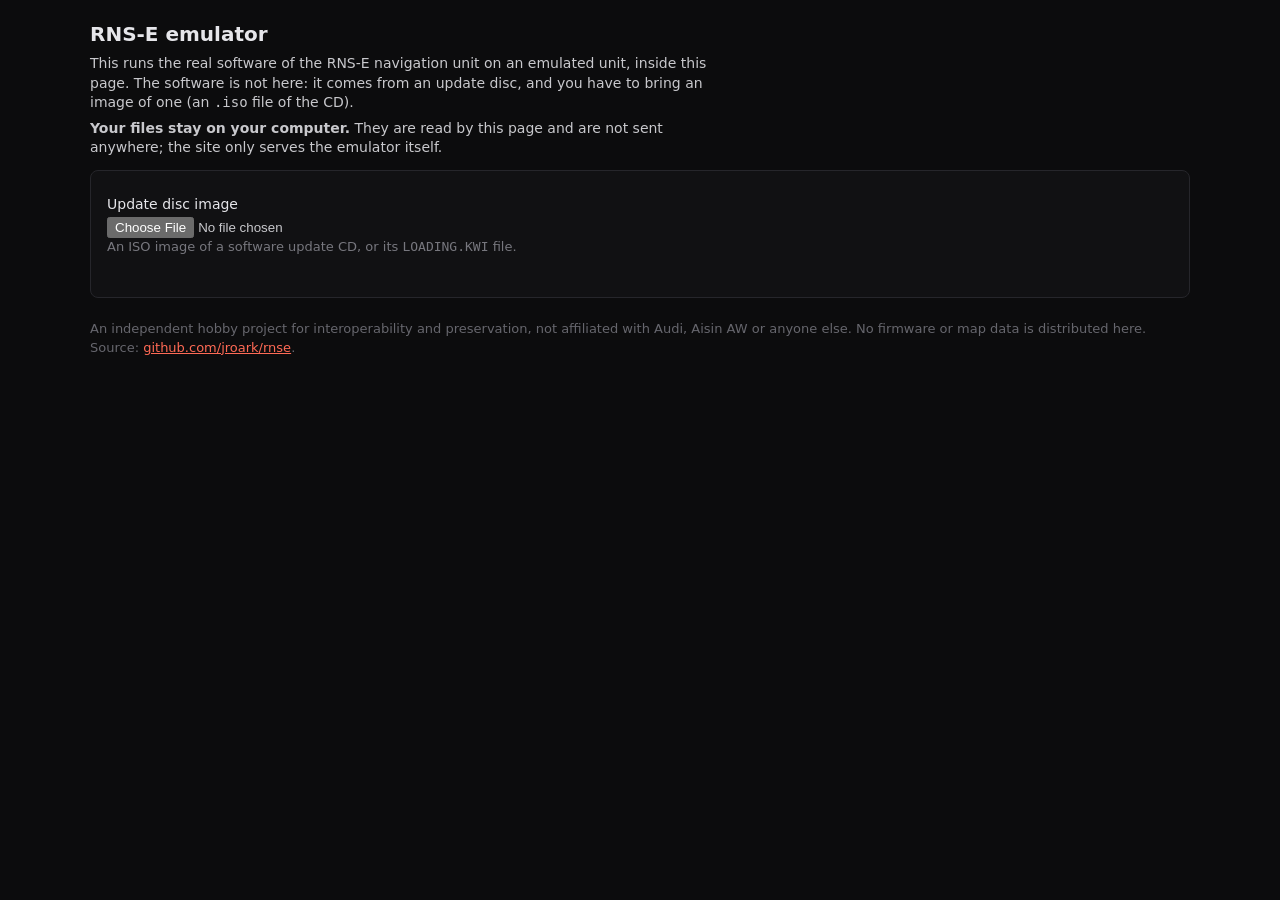
==== web/index.html @ 7823b2b1 "Browser build, repacking update discs, a new faceplate - web/: the emulator as a WebAssembly module " ====
<!doctype html>
<html lang="en">
<head>
<meta charset="utf-8">
<meta name="viewport" content="width=device-width, initial-scale=1">
<title>RNS-E emulator</title>
<meta name="description" content="An emulator for the RNS-E navigation unit that runs the unit's real firmware in your browser, from your own update disc image.">
<style>
  :root { color-scheme: dark; }
  body { margin: 0; background: #0c0c0d; color: #c8c8cc; font: 14px/1.4 system-ui, sans-serif; }
  main { max-width: 1100px; margin: 0 auto; padding: 16px; }
  /* The faceplate is 1620 x 971; everything inside is placed in percent
     of that so the whole thing scales with the window.  The screen sits
     behind the picture's transparent window (116,106 to 1238,730), one
     pixel larger all round. */
  #unit { position: relative; width: 100%; aspect-ratio: 1620 / 971; user-select: none; }
  #screen { position: absolute; left: 7.099%; top: 10.814%; width: 69.444%; height: 64.573%; background: #000; }
  #plate { position: absolute; inset: 0; width: 100%; height: 100%; pointer-events: none; }
  .zone { position: absolute; cursor: pointer; border-radius: 6px; }
  .zone.round { border-radius: 50%; }
  .zone:hover { background: rgba(255, 60, 40, .10); }
  .zone.down { background: rgba(255, 60, 40, .28); }
  body.debug .zone { outline: 1px solid #3cf; }
  #bar { display: flex; flex-wrap: wrap; gap: 8px 16px; align-items: center; margin: 14px 0 8px; }
  button { background: #222226; color: #ddd; border: 1px solid #3a3a40; border-radius: 6px; padding: 6px 12px; font: inherit; cursor: pointer; }
  button:hover { background: #2c2c32; }
  button.on { border-color: #d0392b; color: #ff6a55; }
  #status { margin-left: auto; color: #88888f; font-variant-numeric: tabular-nums; }
  #note { color: #b9954a; margin: 4px 0 10px; min-height: 1.4em; }
  #log { height: 220px; overflow: auto; background: #111113; border: 1px solid #26262b; border-radius: 6px;
         padding: 8px 10px; margin: 0; font: 12px/1.45 ui-monospace, Menlo, Consolas, monospace; white-space: pre-wrap; }
  kbd { background: #222226; border: 1px solid #3a3a40; border-radius: 4px; padding: 0 5px; font: 12px ui-monospace, monospace; }
  #help { color: #77777e; margin-top: 8px; }
  #flap { position: absolute; left: 7.099%; top: 10.814%; width: 69.444%; height: 64.573%; display: none;
          align-items: center; justify-content: center; text-align: center; color: #9a9aa2; background: rgba(0, 0, 0, .78); }
  #unit.open #flap { display: flex; }
  h1 { font-size: 20px; font-weight: 600; margin: 4px 0 2px; color: #e6e6ea; }
  p { margin: 6px 0; max-width: 70ch; }
  a { color: #ff6a55; }
  #setup { border: 1px solid #26262b; border-radius: 8px; padding: 14px 16px; margin: 12px 0 18px; background: #111113; }
  #setup label { display: block; margin: 10px 0 2px; color: #e6e6ea; }
  #setup .hint { color: #77777e; font-size: 13px; }
  #setup input[type=text], #setup select { background: #1a1a1d; color: #ddd; border: 1px solid #3a3a40; border-radius: 6px; padding: 5px 8px; font: inherit; width: 16em; max-width: 100%; }
  #setup .row { display: flex; flex-wrap: wrap; gap: 6px 24px; }
  #start { margin-top: 14px; border-color: #d0392b; color: #ff6a55; }
  #start:disabled { opacity: .45; cursor: default; }
  #error { color: #ff6a55; min-height: 1.4em; margin-top: 8px; }
  #machine { display: none; }
  body.running #machine { display: block; }
  body.running #intro { display: none; }
  footer { color: #66666d; font-size: 13px; margin: 22px 0 10px; }
</style>
</head>
<body>
<main>
  <h1>RNS-E emulator</h1>
  <div id="intro">
    <p>This runs the real software of the RNS-E navigation unit on an emulated unit, inside this page.
       The software is not here: it comes from an update disc, and you have to bring an image of one
       (an <code>.iso</code> file of the CD).</p>
    <p><strong>Your files stay on your computer.</strong> They are read by this page and are not sent anywhere;
       the site only serves the emulator itself.</p>
    <div id="setup">
      <label for="fw">Update disc image</label>
      <input type="file" id="fw" accept=".iso,.kwi,.KWI,application/octet-stream">
      <div class="hint">An ISO image of a software update CD, or its <code>LOADING.KWI</code> file.</div>
      <div id="more" hidden>
        <label for="variant">Unit</label>
        <select id="variant"></select>
        <label for="nav">Navigation disc image <span class="hint">(optional, units of the 193 kind)</span></label>
        <input type="file" id="nav" accept=".iso,.img,application/octet-stream">
        <div class="hint">An ISO image of a navigation DVD, or the image of an SD card prepared for the unit. Read as needed, not loaded.</div>
        <div class="row">
          <div><label for="gps">Position</label><input type="text" id="gps" placeholder="37.7749,-122.4194" autocomplete="off">
            <div class="hint">Latitude, longitude and optionally course. Empty: San Francisco.</div></div>
          <div><label for="drive">Driving</label><input type="text" id="drive" placeholder="e.g. 50" autocomplete="off">
            <div class="hint">Speed in km/h, optionally <code>,turn</code> in degrees a second.</div></div>
          <div><label for="serial">Unit serial number</label><input type="text" id="serial" placeholder="AUZ…" maxlength="14" autocomplete="off">
            <div class="hint">Only for map data that was made for one unit.</div></div>
        </div>
        <label><input type="checkbox" id="loader"> Run the update loader instead of the installed software</label>
        <button id="start">Start</button>
      </div>
      <div id="error"></div>
    </div>
  </div>
  <div id="machine">
  <div id="unit">
    <canvas id="screen" width="400" height="235"></canvas>
    <div id="flap">display folded down<br>(CD drive and card slots accessible)</div>
    <img id="plate" src="faceplate.png" alt="">
  </div>
  <div id="bar">
    <button id="ign" title="Ignition lock status on the CAN bus (key in, ignition on)">Ignition</button>
    <button id="disc" title="Put the disc image in the drive or take it out">Disc</button>
    <button id="eject" title="The key that folds the display down; this faceplate picture does not show it">Open display</button>
    <button id="cdeject" title="The CD eject key sits behind the fold-down display">CD eject key</button>
    <button id="reset" title="Restart the firmware">Restart</button>
    <span id="status">connecting…</span>
  </div>
  <div id="note"></div>
  <pre id="log" aria-label="Firmware debug log"></pre>
  <div id="help">
    Keys: <kbd>↑</kbd> <kbd>↓</kbd> (or <kbd>←</kbd> <kbd>→</kbd>) turn the main knob, <kbd>Enter</kbd> presses it, <kbd>Esc</kbd> RETURN,
    <kbd>1</kbd>–<kbd>8</kbd> RADIO … SETUP, <kbd>Q</kbd> <kbd>W</kbd> <kbd>A</kbd> <kbd>S</kbd> the four soft keys,
    <kbd>,</kbd> <kbd>.</kbd> previous / next, <kbd>-</kbd> <kbd>+</kbd> volume.  On a knob, the middle presses it and the left or right edge (or the mouse wheel) turns it.
    The power button is not connected to the main processor and does nothing here.
  </div>
  </div>
  <footer>
    An independent hobby project for interoperability and preservation, not affiliated with Audi, Aisin AW or anyone else.
    No firmware or map data is distributed here. Source: <a href="https://github.com/jroark/rnse">github.com/jroark/rnse</a>.
  </footer>
</main>
<script>
"use strict";
const W = 1620, H = 971;
// Click targets in faceplate pixels: [name, x0, y0, x1, y1] or, for the
// knobs, [name, cx, cy, radius].
const KEYS = [
  ["PREV", 1303, 88, 1422, 160], ["NEXT", 1438, 88, 1558, 160],
  ["SOFT_TL", 1308, 205, 1424, 332], ["SOFT_TR", 1440, 205, 1562, 332],
  ["SOFT_BL", 1308, 468, 1424, 588], ["SOFT_BR", 1440, 468, 1562, 588],
  ["RETURN", 1305, 605, 1563, 677],
  ["RADIO", 70, 833, 218, 900], ["MEDIA", 236, 833, 388, 900], ["NAME", 405, 833, 548, 900], ["TEL", 562, 833, 705, 900],
  ["NAV", 722, 833, 865, 900], ["INFO", 882, 833, 1030, 900], ["CAR", 1050, 833, 1192, 900], ["SETUP", 1210, 833, 1362, 900],
];
const KNOBS = [["SELECT", "main", 1437, 400, 106], ["POWER", "volume", 1472, 787, 72]];

const unit = document.getElementById("unit");
// The emulator runs in a worker; events go to it as text.
const worker = new Worker("worker.js");
const send = (text) => worker.postMessage({ type: "input", text });
const keyEvent = (name, down) => send(`key ${name} ${down ? 1 : 0}`);

function addZone(name, x0, y0, x1, y1, round) {
  const z = document.createElement("div");
  z.className = "zone" + (round ? " round" : "");
  z.title = name;
  z.style.left = (100 * x0 / W) + "%"; z.style.top = (100 * y0 / H) + "%";
  z.style.width = (100 * (x1 - x0) / W) + "%"; z.style.height = (100 * (y1 - y0) / H) + "%";
  const up = () => { if (z.classList.contains("down")) { z.classList.remove("down"); keyEvent(name, false); } };
  z.addEventListener("pointerdown", (e) => { e.preventDefault(); z.setPointerCapture(e.pointerId); z.classList.add("down"); keyEvent(name, true); });
  z.addEventListener("pointerup", up);
  z.addEventListener("pointercancel", up);
  unit.appendChild(z);
  return z;
}
for (const [name, x0, y0, x1, y1] of KEYS) addZone(name, x0, y0, x1, y1, false);
// A knob: the middle presses it, the rim turns it (right half clockwise,
// left half anticlockwise), and so does the mouse wheel.
for (const [name, knob, cx, cy, r] of KNOBS) {
  const z = document.createElement("div");
  z.className = "zone round";
  z.title = `${name}: click the middle to press, the left or right edge (or the mouse wheel) to turn`;
  z.style.left = (100 * (cx - r) / W) + "%"; z.style.top = (100 * (cy - r) / H) + "%";
  z.style.width = (200 * r / W) + "%"; z.style.height = (200 * r / H) + "%";
  const turn = (d) => send(`knob ${knob} ${d}`);
  let pressed = false;
  z.addEventListener("pointerdown", (e) => {
    e.preventDefault();
    const b = z.getBoundingClientRect();
    const dx = (e.clientX - b.left) / b.width - 0.5, dy = (e.clientY - b.top) / b.height - 0.5;
    if (Math.hypot(dx, dy) < 0.24) { pressed = true; z.setPointerCapture(e.pointerId); z.classList.add("down"); keyEvent(name, true); }
    else turn(dx > 0 ? 1 : -1);
  });
  const up = () => { if (pressed) { pressed = false; z.classList.remove("down"); keyEvent(name, false); } };
  z.addEventListener("pointerup", up);
  z.addEventListener("pointercancel", up);
  // Wheel down moves down a list (clockwise); wheel up is louder.
  z.addEventListener("wheel", (e) => { e.preventDefault(); turn((e.deltaY > 0) === (knob === "main") ? 1 : -1); }, { passive: false });
  unit.appendChild(z);
}
if (location.search.includes("debug")) document.body.classList.add("debug");

const KEYMAP = { Enter: "SELECT", Escape: "RETURN", Backspace: "RETURN",
  1: "RADIO", 2: "MEDIA", 3: "NAME", 4: "TEL", 5: "NAV", 6: "INFO", 7: "CAR", 8: "SETUP",
  q: "SOFT_TL", w: "SOFT_TR", a: "SOFT_BL", s: "SOFT_BR", ",": "PREV", ".": "NEXT" };
const TURN = { ArrowRight: ["main", 1], ArrowDown: ["main", 1], ArrowLeft: ["main", -1], ArrowUp: ["main", -1],
  "+": ["volume", 1], "=": ["volume", 1], "-": ["volume", -1] };
addEventListener("keydown", (e) => {
  if (e.repeat && KEYMAP[e.key]) return;
  if (e.ctrlKey || e.metaKey || e.altKey) return;
  if (!document.body.classList.contains("running") || e.target.tagName === "INPUT" || e.target.tagName === "SELECT") return;
  if (TURN[e.key]) send(`knob ${TURN[e.key][0]} ${TURN[e.key][1]}`);
  else if (KEYMAP[e.key]) keyEvent(KEYMAP[e.key], true);
  else return;
  e.preventDefault();
});
addEventListener("keyup", (e) => { if (KEYMAP[e.key]) keyEvent(KEYMAP[e.key], false); });

// ---- screen, status and log, as the worker reports them ------------------
const canvas = document.getElementById("screen");
const ctx = canvas.getContext("2d");
const ign = document.getElementById("ign"), disc = document.getElementById("disc");
const logEl = document.getElementById("log");
const decoder = new TextDecoder("euc-jp");   // the firmware's messages are partly Japanese
const errorEl = document.getElementById("error");
let st = {};
ign.onclick = () => send("ignition " + (st.ignition ? 0 : 1));
disc.onclick = () => send("disc " + (st.disc ? 0 : 1));
document.getElementById("reset").onclick = () => { logEl.append("\n--- restart ---\n"); send("reset"); };
const tap = (name) => { keyEvent(name, true); setTimeout(() => keyEvent(name, false), 200); };
document.getElementById("eject").onclick = () => tap("EJECT");
document.getElementById("cdeject").onclick = () => tap("CD_EJECT");

worker.onmessage = (e) => {
  const m = e.data;
  if (m.type === "frame") {
    if (canvas.width !== m.w || canvas.height !== m.h) { canvas.width = m.w; canvas.height = m.h; }
    ctx.putImageData(new ImageData(m.pixels, m.w, m.h), 0, 0);
  } else if (m.type === "log") {
    const stick = logEl.scrollTop + logEl.clientHeight >= logEl.scrollHeight - 8;
    logEl.append(decoder.decode(m.bytes, { stream: true }));
    if (logEl.textContent.length > 200000) logEl.textContent = logEl.textContent.slice(-150000);
    if (stick) logEl.scrollTop = logEl.scrollHeight;
  } else if (m.type === "status") {
    st = m.status;
    ign.classList.toggle("on", !!st.ignition); ign.textContent = "Ignition " + (st.ignition ? "on" : "off");
    disc.classList.toggle("on", !!st.disc); disc.textContent = st.disc ? "Disc in drive" : "No disc";
    unit.classList.toggle("open", st.display !== undefined && st.display < 894);
    document.getElementById("status").textContent =
      `${st.what} · ${(st.seconds || 0).toFixed(1)} s emulated · ${(m.speed || 0).toFixed(0)} % speed` + (st.stopped ? " · STOPPED: " + st.stopped : "");
    document.getElementById("note").textContent = st.note || "";
  } else if (m.type === "variants") {
    const select = document.getElementById("variant");
    select.textContent = "";
    for (const v of m.variants) {
      const o = document.createElement("option");
      o.value = v.name; o.dataset.model = v.model;
      o.textContent = `${v.name}, software ${v.version} (unit 8P0 035 ${v.model})`;
      o.disabled = v.model === "unknown";
      select.appendChild(o);
    }
    // The newer unit first, if the disc has it: it is the one with navigation.
    const newer = m.variants.find((v) => v.model === "193");
    if (newer) select.value = newer.name;
    document.getElementById("more").hidden = false;
    errorEl.textContent = "";
  } else if (m.type === "started") {
    document.body.classList.add("running");
    errorEl.textContent = "";
  } else if (m.type === "error") {
    errorEl.textContent = m.message;
    document.getElementById("note").textContent = m.message;
    document.getElementById("start").disabled = false;
  }
};

// ---- setting up ---------------------------------------------------------
document.getElementById("fw").onchange = (e) => {
  const file = e.target.files[0];
  if (!file) return;
  errorEl.textContent = "reading the disc image…";
  worker.postMessage({ type: "firmware", file });
};
document.getElementById("start").onclick = () => {
  const value = (id) => document.getElementById(id).value.trim();
  const settings = { variant: value("variant") };
  if (document.getElementById("loader").checked) settings.loader = 1;
  for (const id of ["gps", "drive", "serial"]) if (value(id)) settings[id] = value(id);
  document.getElementById("start").disabled = true;
  errorEl.textContent = "starting…";
  worker.postMessage({ type: "boot", settings, nav: document.getElementById("nav").files[0] || null });
};
</script>
</body>
</html>
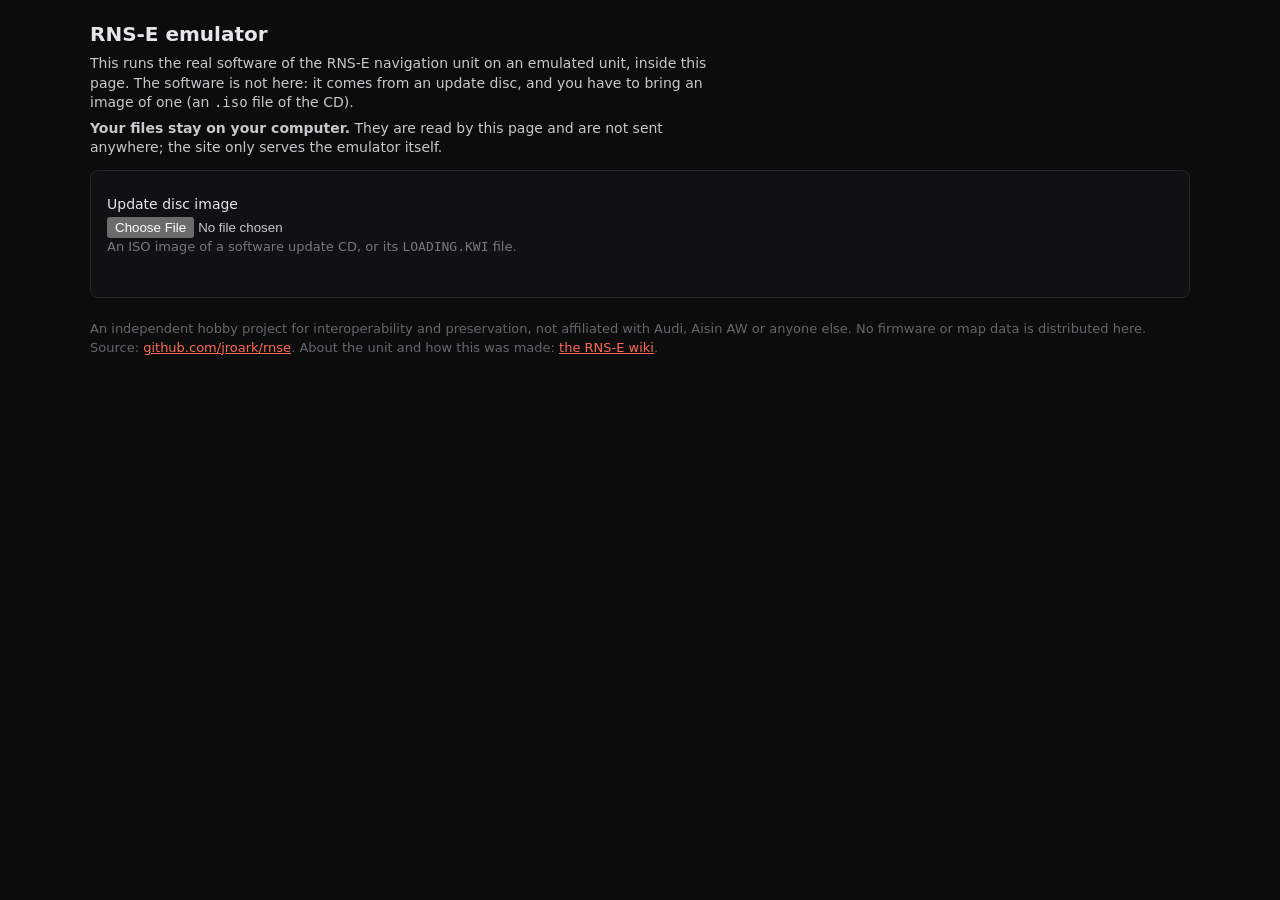
==== commit 0424d39a: "A wiki at rns-e.com about the unit, the emulator and how it was worked out rns-e.com becomes a wiki " ====
--- a/web/index.html
+++ b/web/index.html
@@ -110,6 +110,7 @@
   <footer>
     An independent hobby project for interoperability and preservation, not affiliated with Audi, Aisin AW or anyone else.
     No firmware or map data is distributed here. Source: <a href="https://github.com/jroark/rnse">github.com/jroark/rnse</a>.
+    About the unit and how this was made: <a href="/">the RNS-E wiki</a>.
   </footer>
 </main>
 <script>
